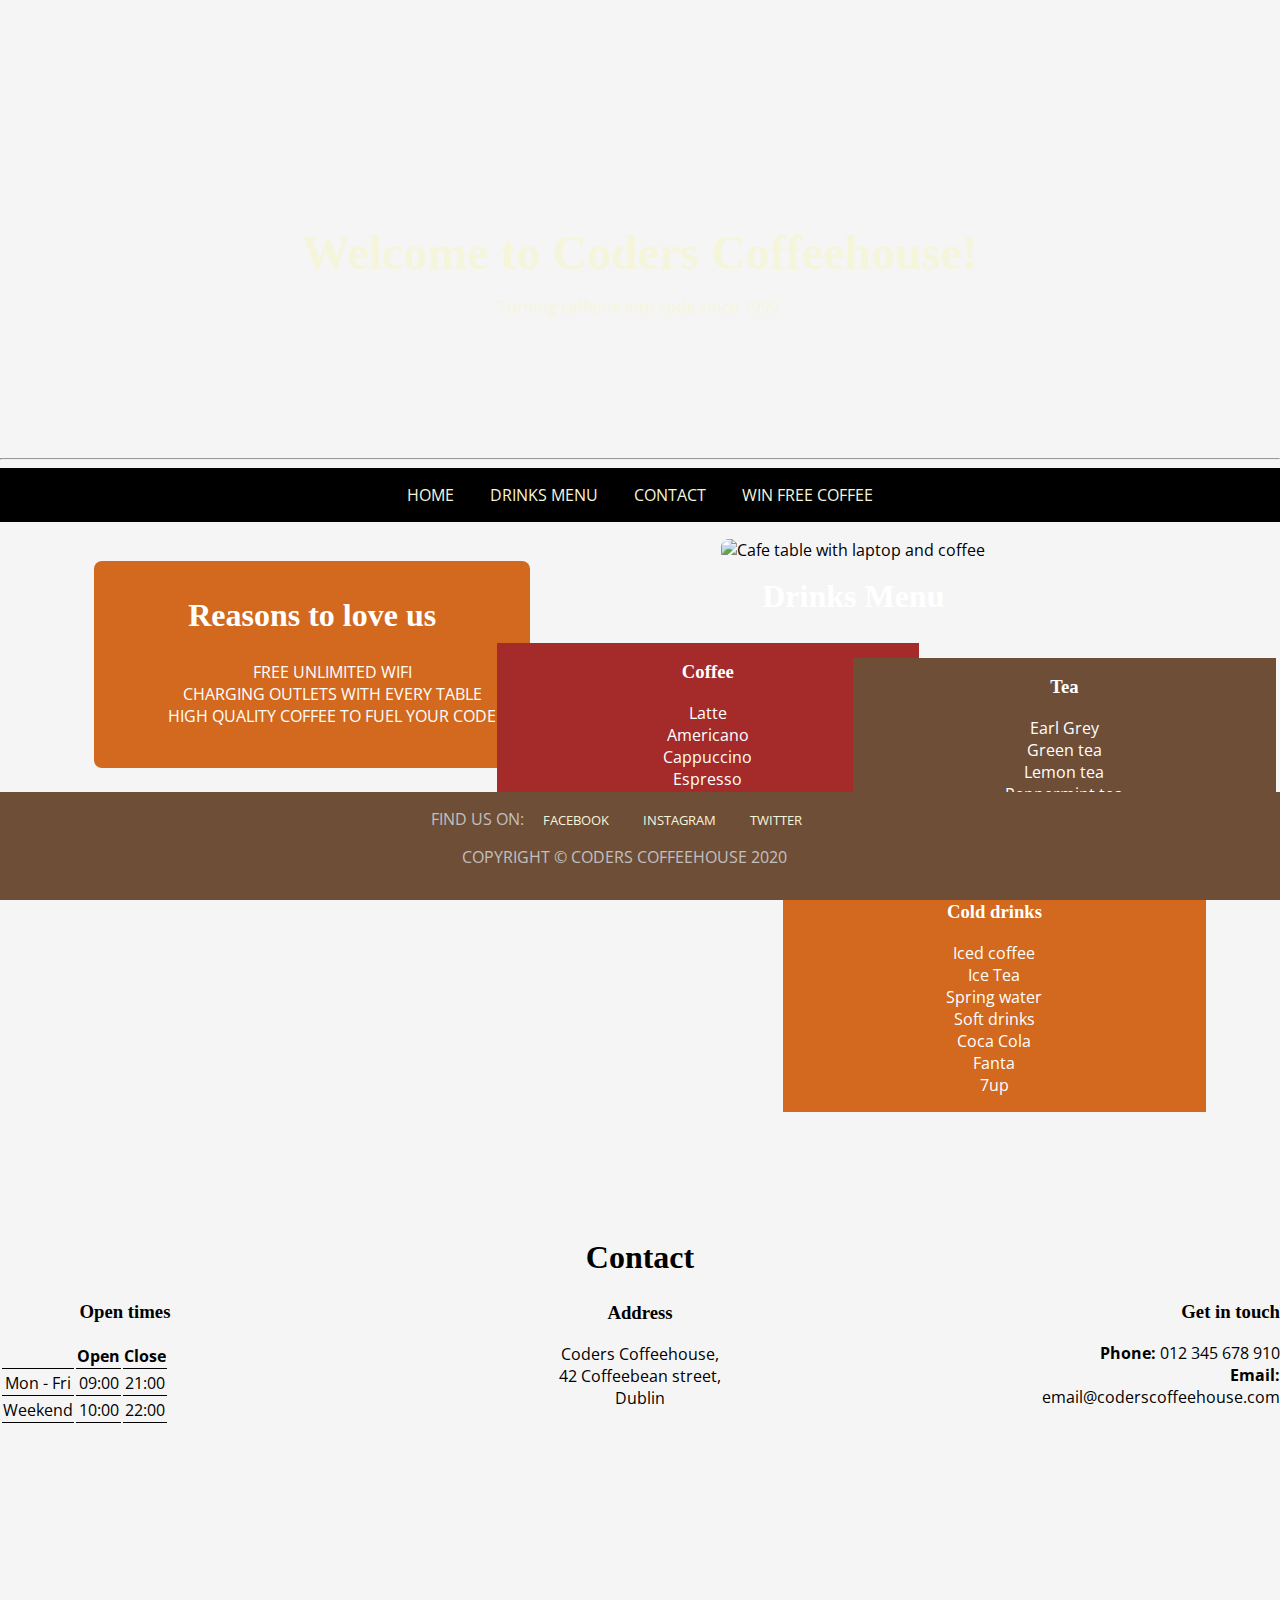
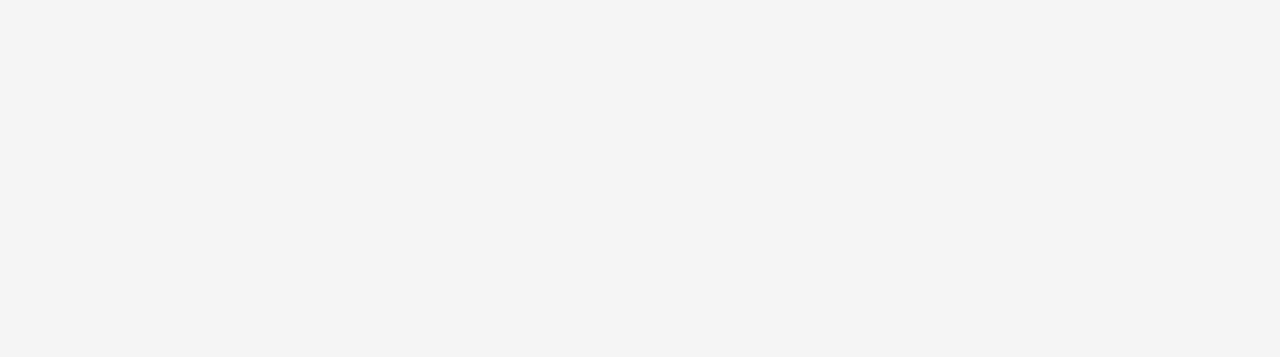
==== index.html @ f435d3b5 "Coders Coffeehouse transplant" ====
<!DOCTYPE html>
<html lang="en-US">

<head>
	<meta charset="UTF-8">
	<meta name="viewport" content="width=device-width, initial-scale=1.0">
	<meta name="description" content="Coders Coffeehouse, Dublin based coffeehouse offering free unlimited wifi and quality caffeine to fuel your code.">
	<meta name="keywords" content="coffeehouse, coffee, developers cafe, free wifi, dublin">
	<meta name="author" content="Coders Coffeehouse">

	<link rel="stylesheet" href="style.css">
	
	<title>Coders Coffeehouse</title>

</head>

<body>

	<header class="text-center page-header" id="home">
		<div class="vertical-center">
		<h1>Welcome to Coders Coffeehouse!</h1>
		<p>Turning caffeine into code since 1999.</p>
		</div>
	</header>

	<hr>

	<nav class="black-background text-center text-uppercase">
		<a href="#home" aria-label="Go to the top of the page">Home</a>
		<a href="#drinks" aria-label="Go to drinks menu section">Drinks Menu</a>
		<a href="#contact" aria-label="Go to contact information section">Contact</a>
		<a href="form.html" aria-label="Fill in our survey for your chance to win free coffee">Win Free Coffee</a>
	</nav>

	<section class="text-center">
		<div class="one-third-width-column text-center text-white float-left">
		<div class="text-white reasons-box">
			<h2>Reasons to love us</h2>
			<ol class="text-uppercase">
				<li>Free unlimited wifi</li>
				<li>Charging outlets with every table</li>
				<li>High quality coffee to fuel your code</li>
			</ol>
		</div>
	</div>
	<div class="two-thirds-width-column float-right">
		<img src="https://codeinstitute.s3.amazonaws.com/HTMLEssentials/coders-coffeehouse-project-1.jpg" 
			alt="Cafe table with laptop and coffee" width="400">
			</div>
	</section>


  <section id="drinks" class="text-center text-white">
    <h2>Drinks Menu</h2>
    <div id="coffee-box" class="drinks-box float-left">
      <h3>Coffee</h3>
      <ul>
        <li>Latte</li>
        <li>Americano</li>
        <li>Cappuccino</li>
        <li>Espresso</li>
        <li>Irish Coffee</li>
        <li>Macchiato</li>
        <li>Flat White</li>
      </ul>
    </div>

    <div id="tea-box" class="drinks-box">
      <h3>Tea</h3>
      <ul>
        <li>Earl Grey</li>
        <li>Green tea</li>
        <li>Lemon tea</li>
        <li>Peppermint tea</li>
        <li>Ginger tea</li>
        <li>Mint tea</li>
      </ul>
    </div>

    <div id="cold-drinks-box" class="drinks-box float right">
		<h3>Cold drinks</h3>
		<ul>
			<li>Iced coffee</li>
			<li>Ice Tea</li>
			<li>Spring water</li>
			<li>Soft drinks
			<ul> 
				<li>Coca Cola</li>
				<li>Fanta</li>
				<li>7up</li>
			</ul>
			</li>
		</ul>
    </div>

  </section>


  <section id="contact">
    <h2 class="text-center">Contact</h2>
	<div class="contact-box-left">
		<h3 class="text-center">Open times</h3>

		<table class="text-center">
		<tr>
			<th></th>
			<th>Open</th>
			<th>Close</th>	
		</tr>
		<tr>
			<td>Mon - Fri</td>
			<td>09:00</td>
			<td>21:00</td>
		</tr>
		<tr>
			<td>Weekend</td>
			<td>10:00</td>
			<td>22:00</td>
		</tr>	
		</table>
	</div>
	<div class="text-right contact-box-right">
		<h3>Get in touch</h3>

		<div>
		<span class="bold">Phone: </span>
		<span>012 345 678 910</span>
		</div>
		<div>
		<span class="bold">Email: </span>
		<span>email@coderscoffeehouse.com</span>
		</div>
	</div>
	<div class="contact-box-center">
		<h3>Address</h3>
		<p>Coders Coffeehouse,<br>42 Coffeebean street,<br>Dublin</p>
	</div>
  </section>


  <section id="map-wrapper">
    <iframe id="map" src="https://bit.ly/2QVfkiy" width="100%" height="300"></iframe>
  </section>


	<footer class="text-uppercase">

		<span>Find us on:</span>

		<a href="https://www.facebook.com" target="_blank" rel="noopener" aria-label="Find us on Facebook (link opens in a new tab)">Facebook</a>
		<a href="https://www.instagram.com" target="_blank" rel="noopener" aria-label="Find us on Instagram (link opens in a new tab)">Instagram</a>
		<a href="https://www.twitter.com" target="_blank" rel="noopener" aria-label="Find us on Twitter (link opens in a new tab)">Twitter</a>

		<p>Copyright © Coders Coffeehouse 2020</p>
	
	</footer>

</body>

</html>
---- style.css ----
@import url('https://fonts.googleapis.com/css?family=Merienda+One|Open+Sans&display=swap');

body {
	font-family: 'Open Sans', Arial, sans-serif;
	margin: 0;
	background-color: whitesmoke;
}

h1,h2,h3 {
	font-family: 'Merienda One', 'Brush Script MT', cursive;
}

h1 {
	font-size: 3rem;
	margin: 0;
}

h2 {
	font-size: xx-large;
}

header {
	color: beige;
}

header > p {
	color: white;
}

header {
	background-color: black;
}

#drinks {
	padding: 1rem 0;
	margin-bottom: 80px;
	background: url('https://codeinstitute.s3-eu-west-1.amazonaws.com/CSSEssentials/coffee-beans.jpg') center center / cover no-repeat fixed;
}

.text-white {
	color: #FFFFFF;
}

.black-background {
    background-color: black;
}

#home {
    background-image: url('https://codeinstitute.s3-eu-west-1.amazonaws.com/CSSEssentials/coffeehouse.jpg');
}

.page-header {
	height: 50vh;
	background: center 75% / cover no-repeat;
}

.form-page-header {
	background-image: url('https://codeinstitute.s3-eu-west-1.amazonaws.com/CSSEssentials/table.jpg')
}

.text-center {
    text-align: center;
}

.text-right {
    text-align: right;
}

strong {
	font-size: 1.3rem;
}

.text-uppercase {
    text-transform: uppercase;
}

.underline {
	text-decoration: underline;
}

nav {
	padding: 1rem;
}

nav > a {
	text-decoration: none;
	color: beige;
	margin: 1rem;
}

nav > a:hover {
	color: silver;
}

.bold {
	font-weight: bold;
}

small {
	font-style: italic;
}

img {
	border-radius: 8px;
	width: 96%;
	margin: 2%;
}

#coffee-box {
	background-color: brown;
    position: relative;
    left: 70px;
    top: -15px;
}

#tea-box {
	background-color: #6f4e37;
	position: relative;
	z-index: 1;
}

#cold-drinks-box {
	background-color: chocolate;
    position: relative;
    right: 70px;
    top: -15px;
}

.vertical-center {
    position: relative;
    top: 50%;
}

.one-third-width-column {
    width: 33.33%;
    display: inline-block;
}

.two-thirds-width-column {
    width: 66.66%;
    display: inline-block;
}

.reasons-box {
	padding: 10px 5px 25px 5px;
	border-radius: 8px;
	width: 100%;
	margin: 2%;
	background-color: chocolate;
    position: relative;
    left: 20%;
    top: 30px;
}

.drinks-box {
	width: 33%;
	margin: 1rem 0;
	display: inline-block;
}

/* padding to allow for fixed footer */
#contact {
    margin-bottom: 50px;
}

.contact-boxes-container {
    width: 66%;
    margin: 0 auto;
}

.contact-box-left {
    width: 250px;
    margin-top: -20px;
    float: left;
}

.contact-box-right {
    width: 250px;
    text-align: right;
    margin-top: -20px;
    float: right;
}

.contact-box-center {
    width: 250px;
    height: 250px;
    margin: 0 auto;
    text-align: center;
}

.float-left {
    float: left;
}

.float-right {
    float: right;
}

th,
td {
    border-bottom: 1px solid black;
}

ul {
	padding: 0;
}

#reasons li {
    margin-top: 5%;
}

a:hover {
	text-decoration: none;
	color: chocolate;
}

footer {
	background-color: #6f4e37;
	padding: 1em;
	text-align: center;
    width: 100%;
    position: fixed;
    bottom: 0;
    right: 0;
	z-index: 3;
}

footer > span {
	color: silver;
}

footer > a {
	color: beige;
	text-decoration: none;
	padding: 0 15px;
	font-size: 0.8rem;
}

footer > p {
	color: silver;
}

fieldset {
	border: none;
	margin-top: 20px;
}

input[type=submit] {
	margin-top: 20px;
	margin-left: 0.75rem;
	padding: 0.75rem;
	background-color: #5e361b;
	color: white;
	border: none;
	border-radius: 5px;
}

input[type=text],
input[type=email],
input[list=coffees] {
    height: 30px;
    width: 90%;
    padding-left: 10px;
	margin: 0 auto;
}

/* overrides css above */
input[list=coffees] {
    width: 45%;
}

select {
    height: 30px;
    width: 100px;
    padding-left: 10px;
}

form {
	width: 700px;
	padding: 25px;
	border-radius: 8px;
	margin: 25px auto;
	background-color: white;
}

.block-label {
	display: block;
}

legend {
	font-size: large;
	font-weight: 600;
	text-transform: uppercase;
	margin: 20px 0 10px 0;
}

label {
    margin: 10px 15px 5px 0;
}

.checkboxes-box div {
    margin-top: 15px;
}

#reasons li {
    margin-top: 5%;
}

#terms {
    height: 200px;
    width: 90%;
    padding: 0.5rem;
    margin: 1.5rem 0 0 15px;
    border: 1px solid grey;
    overflow: scroll;
}

/* map */
#map-wrapper {

    height: 300px;
    margin-bottom: 55px;
}

#map {
    height: 100%;
    width: 100%;
    border: none;
}

li {
    list-style-type: none;
}
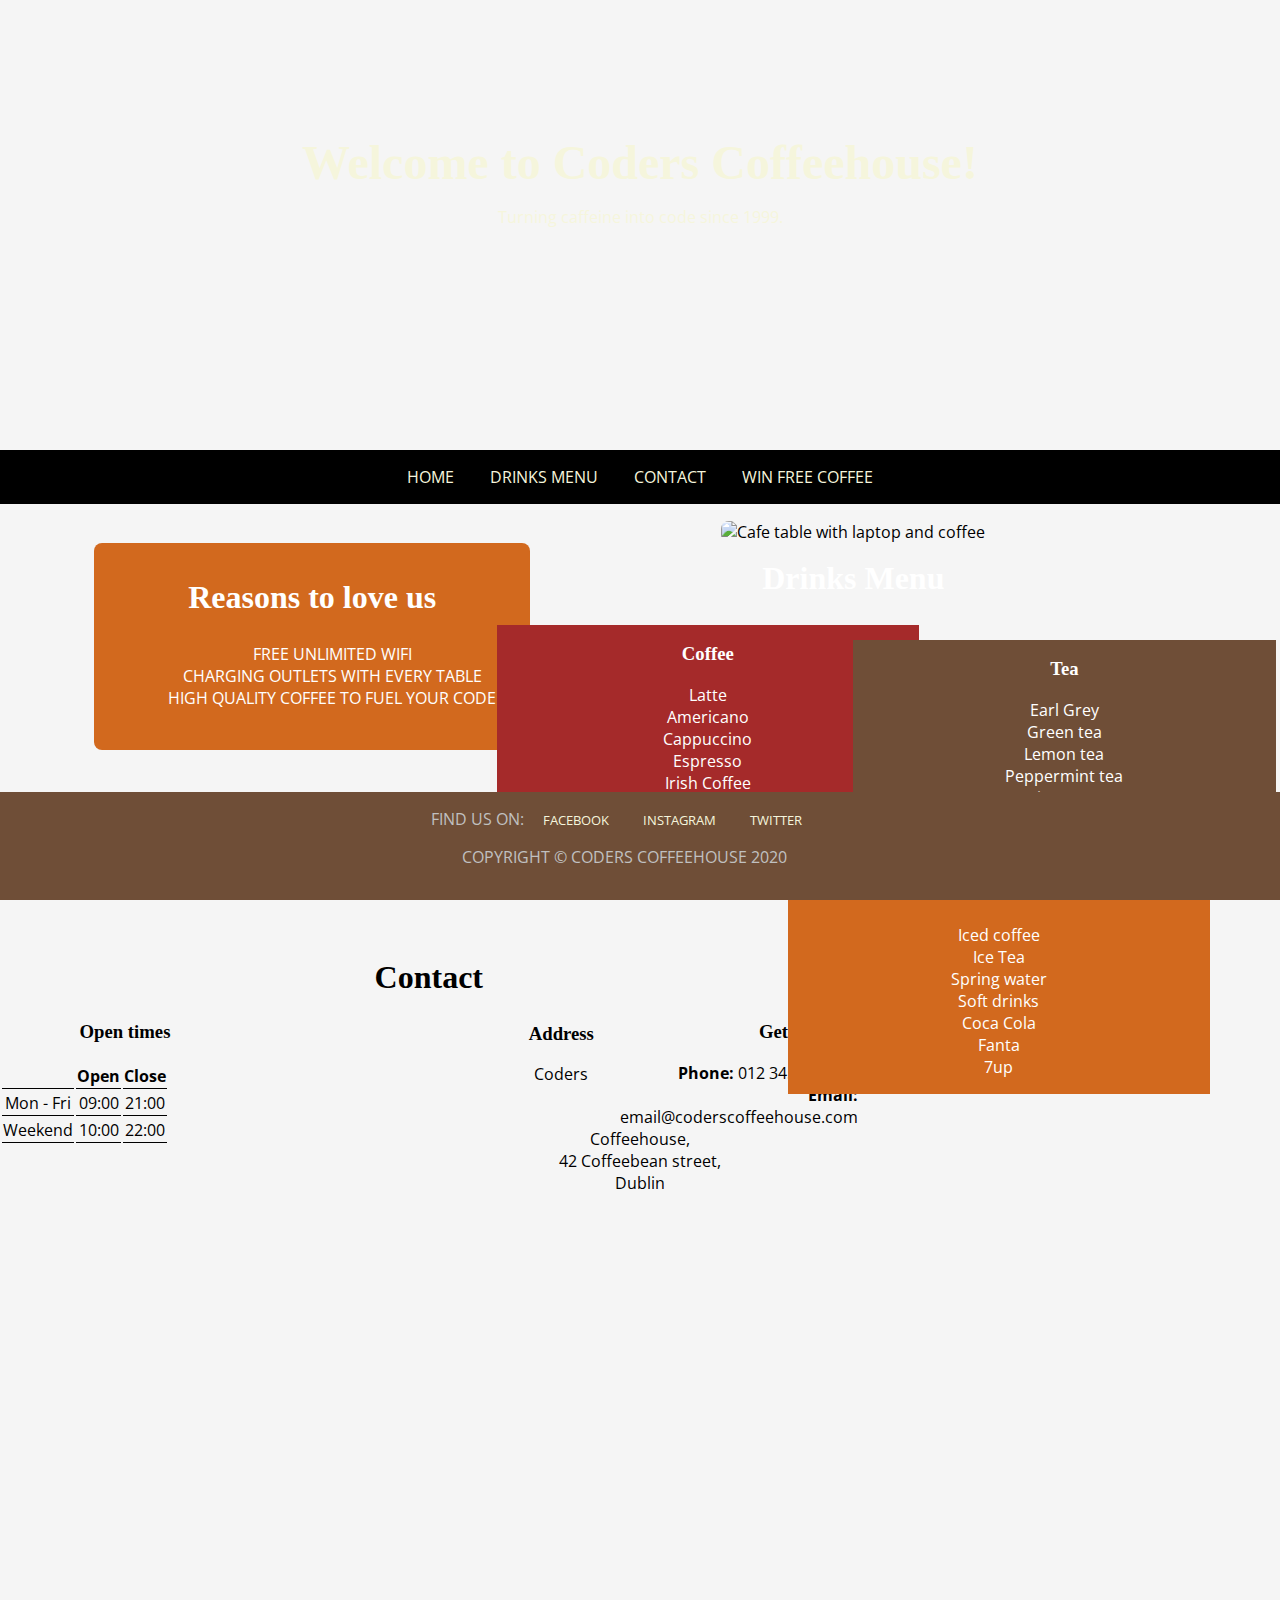
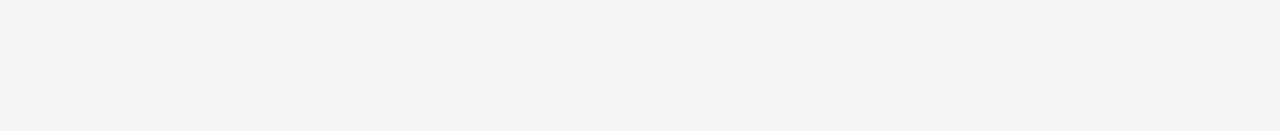
==== commit f049ccba: "final changes v1" ====
--- a/index.html
+++ b/index.html
@@ -22,8 +22,6 @@
 		<p>Turning caffeine into code since 1999.</p>
 		</div>
 	</header>
-
-	<hr>
 
 	<nav class="black-background text-center text-uppercase">
 		<a href="#home" aria-label="Go to the top of the page">Home</a>
@@ -77,7 +75,7 @@
       </ul>
     </div>
 
-    <div id="cold-drinks-box" class="drinks-box float right">
+    <div id="cold-drinks-box" class="drinks-box float-right">
 		<h3>Cold drinks</h3>
 		<ul>
 			<li>Iced coffee</li>
--- a/style.css
+++ b/style.css
@@ -128,7 +128,7 @@
 
 .vertical-center {
     position: relative;
-    top: 50%;
+    top: 30%;
 }
 
 .one-third-width-column {
@@ -255,6 +255,16 @@
 	border-radius: 5px;
 }
 
+input[type=reset] {
+	margin-top: 20px;
+	margin-left: 0.75rem;
+	padding: 0.75rem;
+	background-color: white;
+	color: #5e361b;
+	border: 1px solid #5e361b;
+	border-radius: 5px;
+}
+
 input[type=text],
 input[type=email],
 input[list=coffees] {
@@ -270,7 +280,7 @@
 }
 
 select {
-    height: 30px;
+    height: 36px;
     width: 100px;
     padding-left: 10px;
 }
@@ -319,7 +329,7 @@
 #map-wrapper {
 
     height: 300px;
-    margin-bottom: 55px;
+    margin-bottom: 108px;
 }
 
 #map {
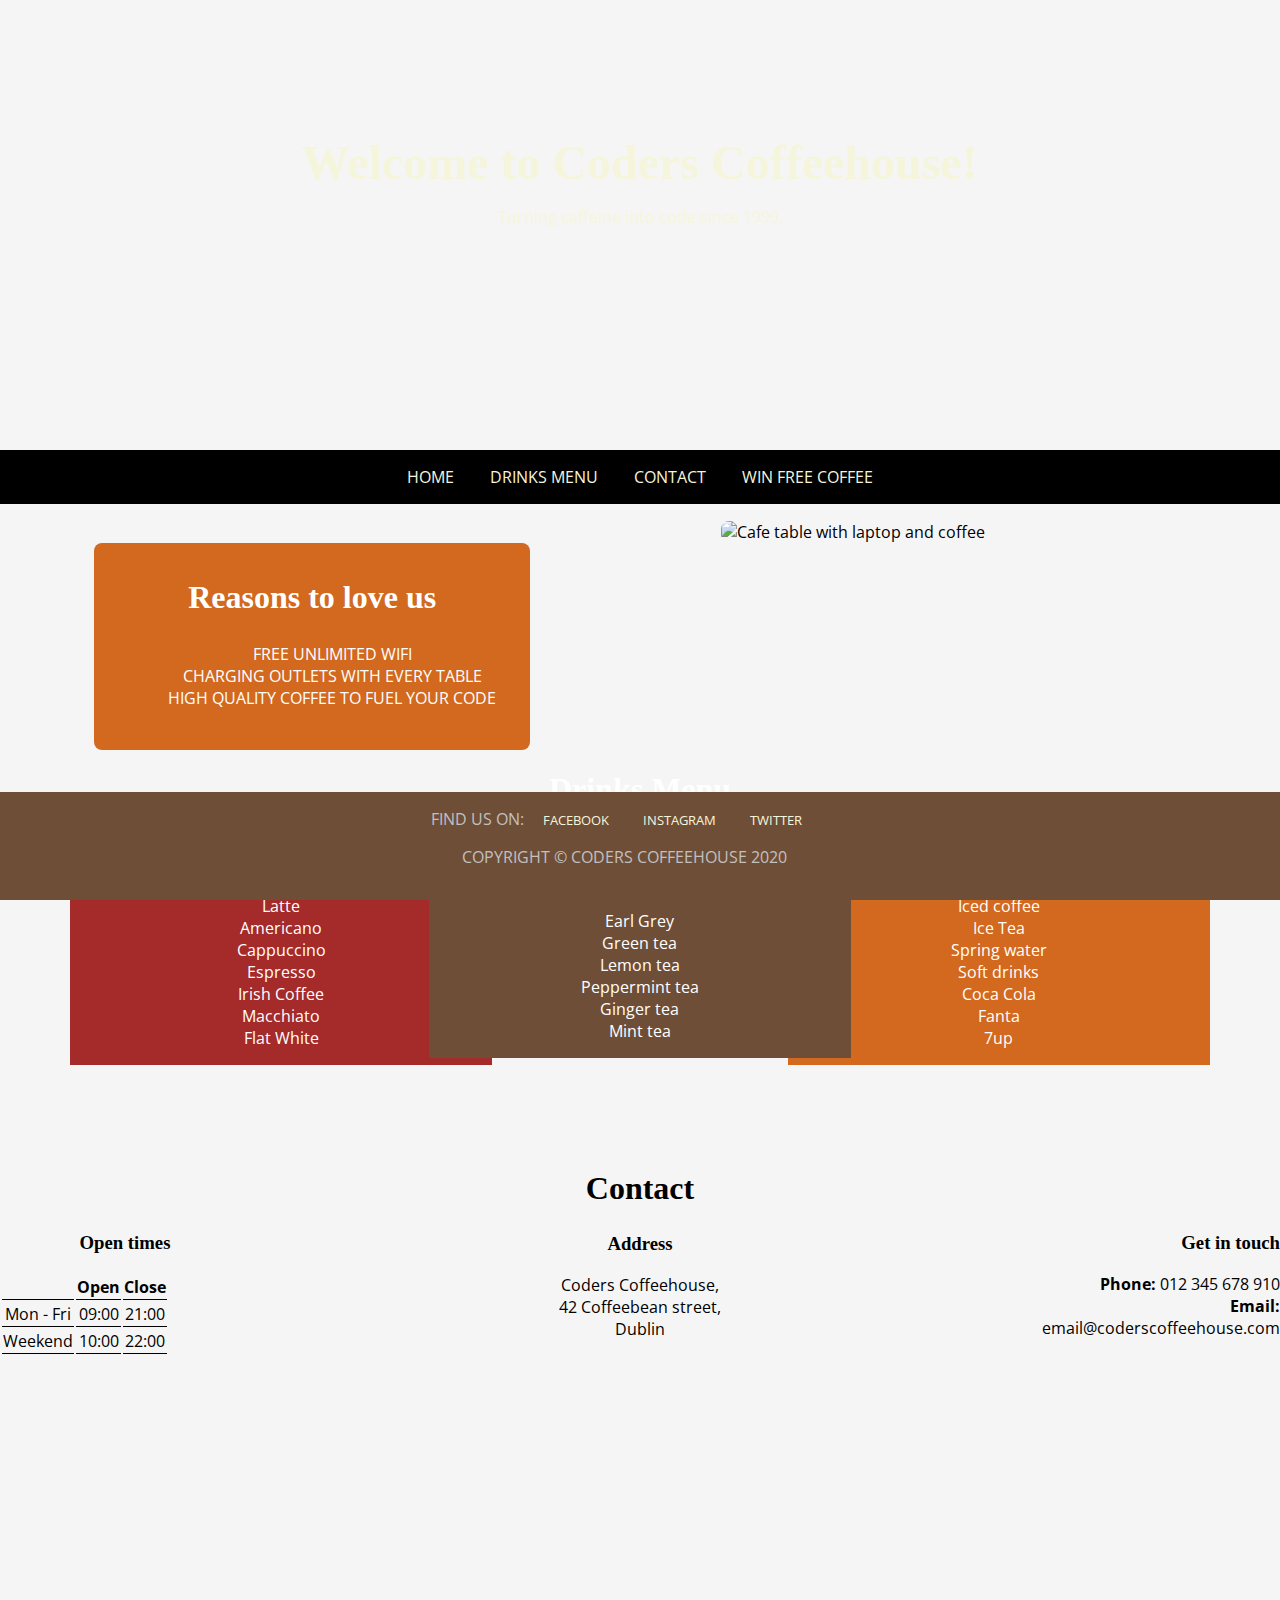
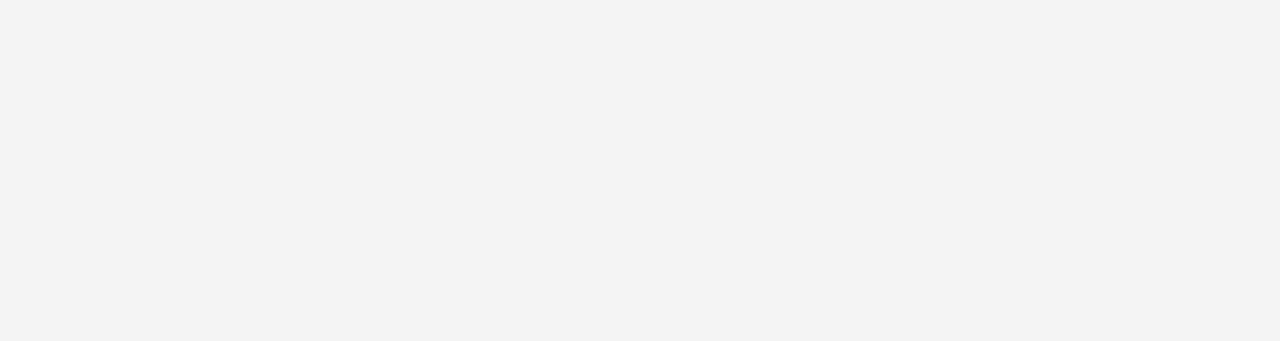
==== commit c20ce837: "spacer" ====
--- a/index.html
+++ b/index.html
@@ -45,8 +45,11 @@
 		<img src="https://codeinstitute.s3.amazonaws.com/HTMLEssentials/coders-coffeehouse-project-1.jpg" 
 			alt="Cafe table with laptop and coffee" width="400">
 			</div>
+
+			<div class="spacer"></div>
 	</section>
 
+	
 
   <section id="drinks" class="text-center text-white">
     <h2>Drinks Menu</h2>
--- a/style.css
+++ b/style.css
@@ -340,4 +340,8 @@
 
 li {
     list-style-type: none;
+}
+
+.spacer {
+	clear: both;
 }